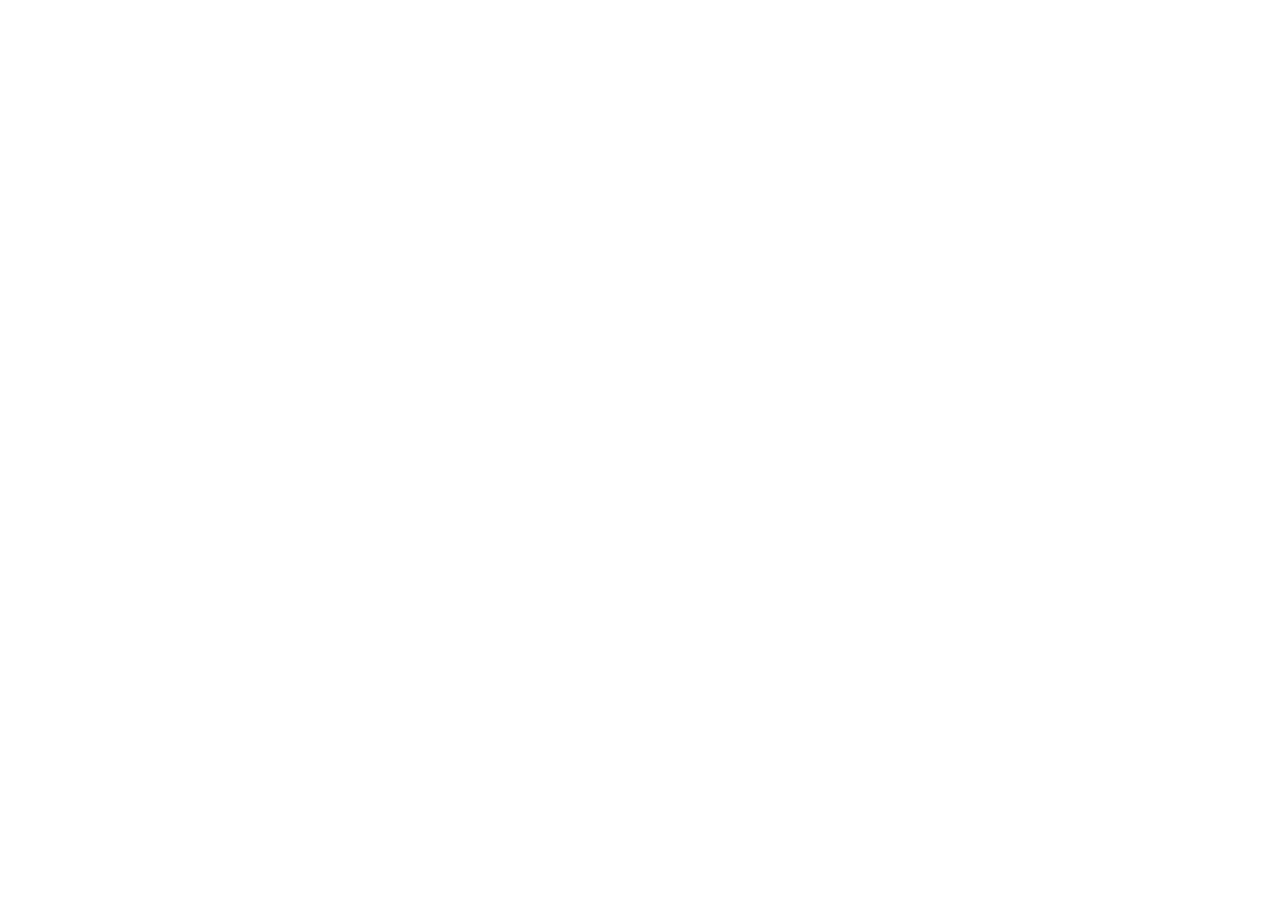
==== fetch.html @ f97f0a03 "Fetch API" ====
<!DOCTYPE html>
<html lang="en">
  <head>
    <meta charset="UTF-8" />
    <meta name="viewport" content="width=device-width, initial-scale=1.0" />
    <title>Fetch JS</title>

    <!-- Tailwind CSS -->
    <link
      href="https://cdn.jsdelivr.net/npm/tailwindcss@2.2.19/dist/tailwind.min.css"
      rel="stylesheet"
    />

    <!-- Google Icons -->
    <link
      rel="stylesheet"
      href="https://fonts.googleapis.com/css2?family=Material+Icons+Outlined"
    />

    <!-- FontAwesome -->
    <script
      src="https://kit.fontawesome.com/1245162259.js"
      crossorigin="anonymous"
    ></script>
  </head>

  <body class="bg-gray-100 container mx-auto max-w-6xl">
    <!-- Navbar Start -->
   
    <!-- Navbar End -->

  

  
    <!-- Script -->
<script src="js-analysis/fetch.js"></script>
  </body>
</html>
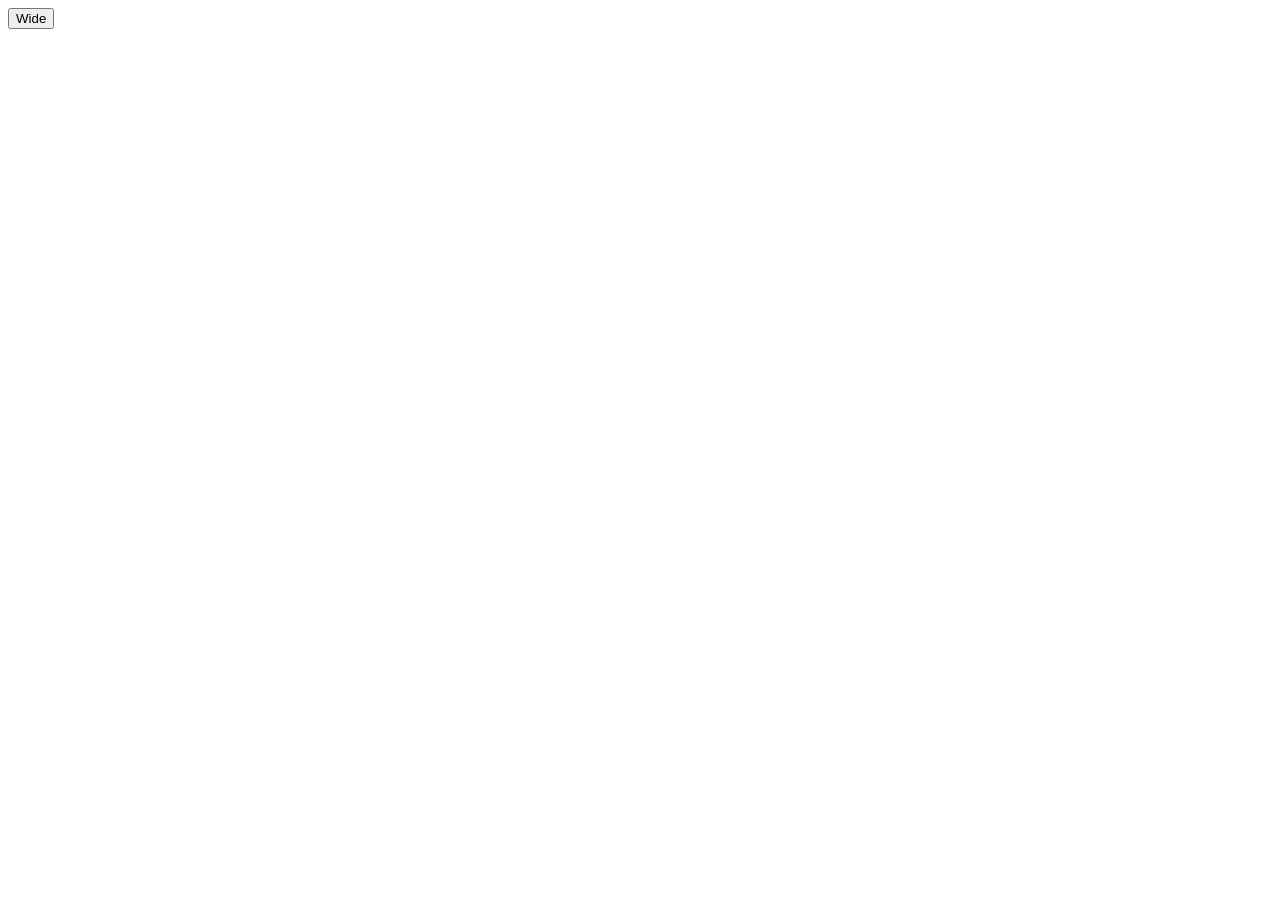
==== commit a974376c: "Gets data from another website and I am showing in my website, Just cool" ====
--- a/fetch.html
+++ b/fetch.html
@@ -26,13 +26,11 @@
 
   <body class="bg-gray-100 container mx-auto max-w-6xl">
     <!-- Navbar Start -->
-   
+
+    <button class="btn btn-wide">Wide</button>
     <!-- Navbar End -->
 
-  
-
-  
     <!-- Script -->
-<script src="js-analysis/fetch.js"></script>
+    <!-- <script src="js-analysis/fetch.js"></script> -->
   </body>
 </html>
